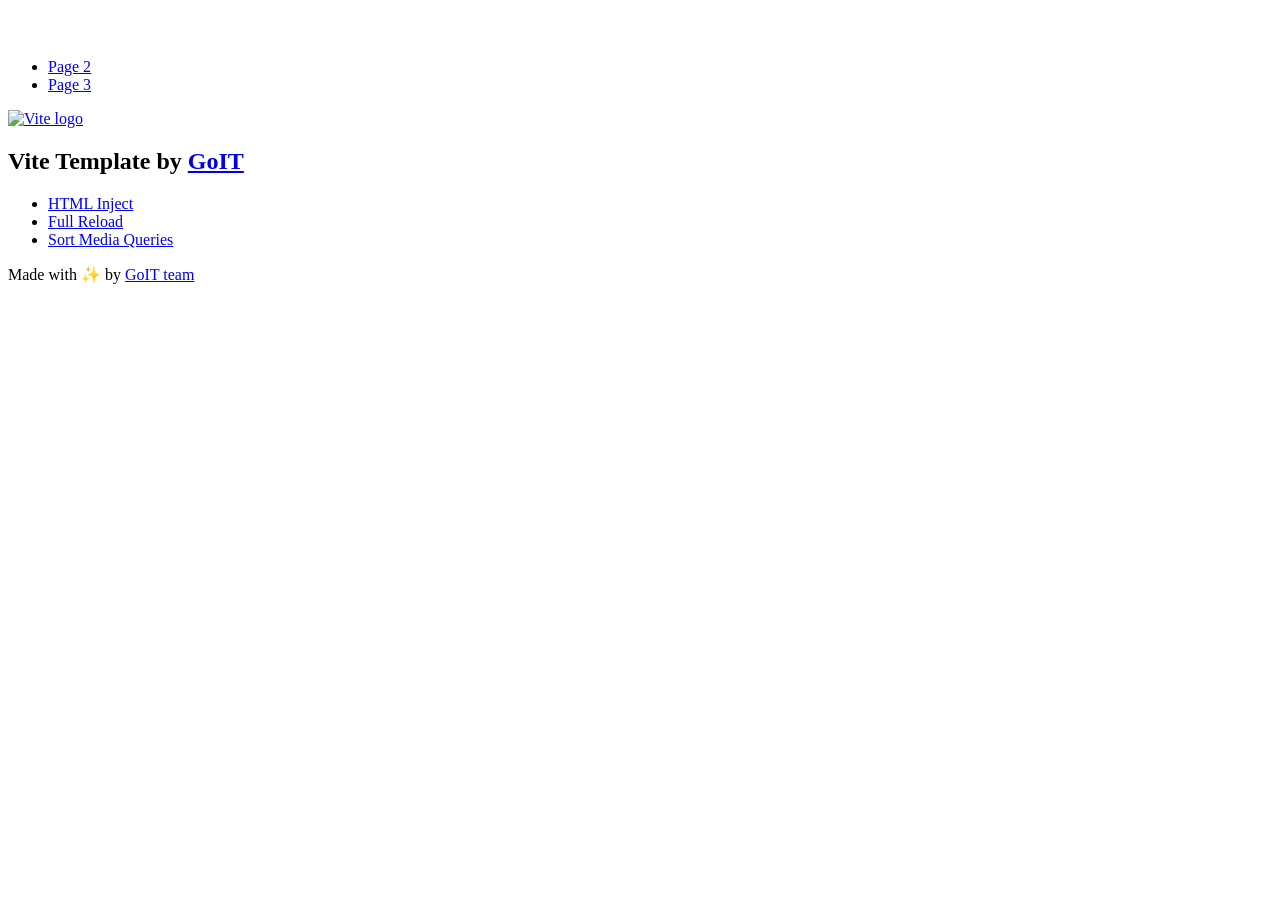
==== index.html @ dfdfc601 "Deploying to gh-pages from @ Pavel197009/goit-js-hw-10@0b516d6d982ac4b9b3d4e475f4cf24fc2723626a 🚀" ====
<!DOCTYPE html>
<html lang="en">
  <head>
    <meta charset="UTF-8" />
    <link rel="icon" type="image/svg+xml" href="/vanilla-app-template/favicon.svg" />
    <meta name="viewport" content="width=device-width, initial-scale=1.0" />
    <title>Vanilla App Template</title>
    <script type="module" crossorigin src="/vanilla-app-template/index.js"></script>
    <link rel="stylesheet" crossorigin href="/vanilla-app-template/assets/styles-DvPDDfy5.css">
  </head>
  <body>
    <header class="header">
  <div class="container">
    <nav class="nav">
      <a class="nav-logo" href="./index.html" aria-label="Site logo">
        <svg class="nav-logo-icon" width="100" height="30">
          <use href="/vanilla-app-template/assets/sprite-E8vg0sBb.svg#logo"></use>
        </svg>
      </a>
      <ul class="nav-list">
        <li class="nav-item">
          <a class="nav-link {=$highlight-act}" href="./page-2.html">Page 2</a>
        </li>
        <li class="nav-item">
          <a class="nav-link {=$highlight-curr}" href="./page-3.html">Page 3</a>
        </li>
      </ul>
    </nav>
  </div>
</header>


    <main>
      <!-- Loads the specified .html file -->
      <section class="vite-promo">
  <div class="container">
    <div class="vite-promo-thumb">
      <a
        class="vite-promo-link"
        href="https://vitejs.dev/"
        target="_blank"
        rel="noopener noreferrer"
        aria-label="Link to Vite official website"
        title="Vite.js  build tool"
      >
        <!-- Path to images as from index.html file -->
        <img
          class="pic"
          src="/vanilla-app-template/assets/vite-logo-9o_aqrTe.png"
          alt="Vite logo"
          width="640"
          height="640"
        />
      </a>
    </div>
    <h1 class="main-title">
      <span class="main-title-gradient">Vite</span>
      Template by
      <a
        class="main-title-link"
        href="https://github.com/goitacademy/vanilla-app-template"
        target="_blank"
        rel="noopener noreferrer"
      >
        GoIT
      </a>
    </h1>
  </div>
</section>

      <article class="badges">
  <div class="container">
    <ul class="badges-list">
      <li class="badges-item">
        <a
          class="badges-link"
          href="https://www.npmjs.com/package/vite-plugin-html-inject"
          target="_blank"
          rel="noopener noreferrer"
        >
          HTML Inject
        </a>
      </li>
      <li class="badges-item">
        <a
          class="badges-link"
          href="https://www.npmjs.com/package/vite-plugin-full-reload"
          target="_blank"
          rel="noopener noreferrer"
        >
          Full Reload
        </a>
      </li>
      <li class="badges-item">
        <a
          class="badges-link"
          href="https://www.npmjs.com/package/postcss-sort-media-queries"
          target="_blank"
          rel="noopener noreferrer"
        >
          Sort Media Queries
        </a>
      </li>
    </ul>
  </div>
</article>

    </main>

    <footer class="footer">
  <div class="container">
    <p class="footer-desc">
      Made with ✨ by
      <a
        class="footer-link"
        href="https://goit.global/ua/"
        target="_blank"
        rel="noopener noreferrer"
      >
        GoIT team
      </a>
    </p>
  </div>
</footer>


  </body>
</html>
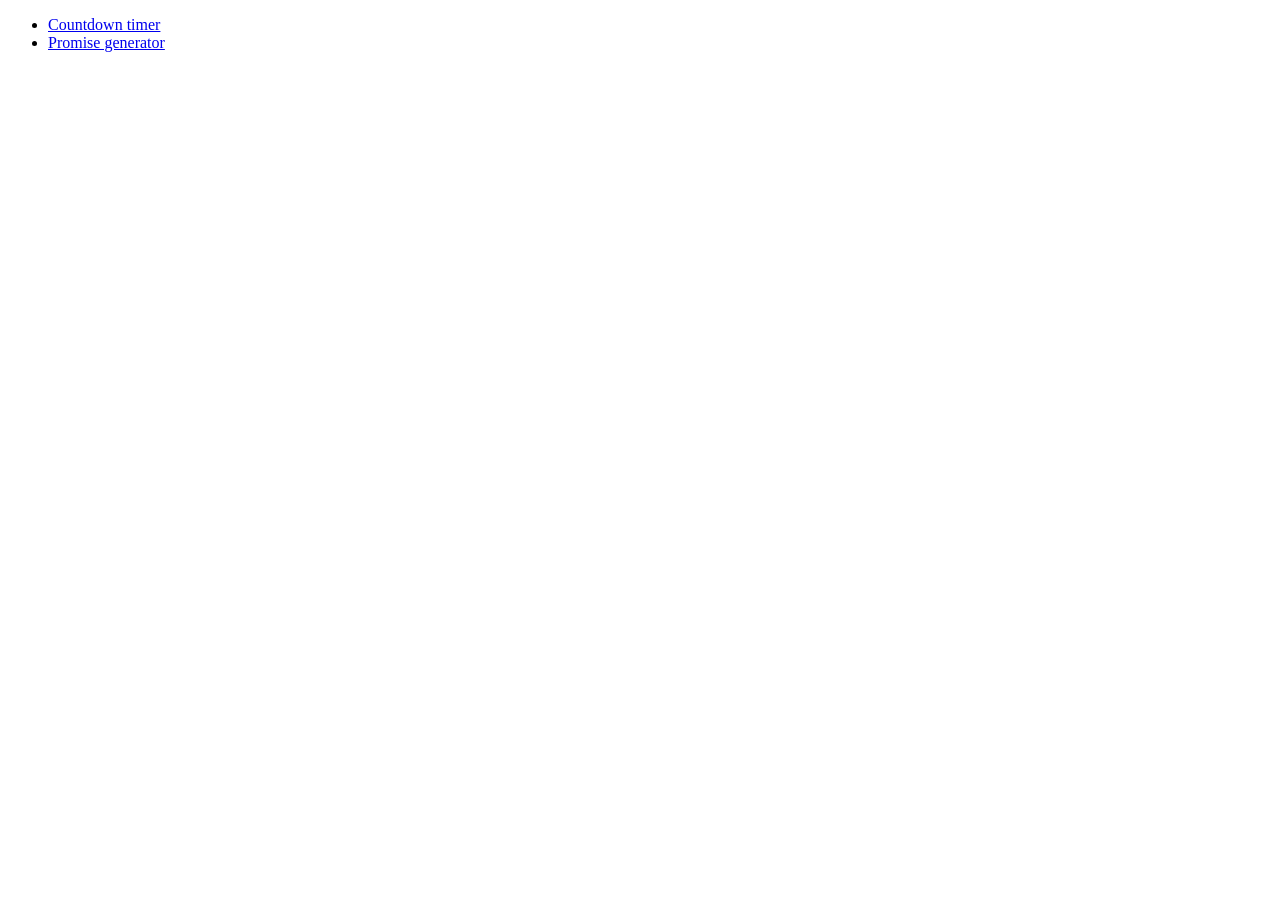
==== commit 88e3be91: "Deploying to gh-pages from @ Pavel197009/goit-js-hw-10@480e5921b8d7263e4a7c2f14b4f7165a9b7d5d00 🚀" ====
--- a/index.html
+++ b/index.html
@@ -1,128 +1,22 @@
 <!DOCTYPE html>
 <html lang="en">
-  <head>
-    <meta charset="UTF-8" />
-    <link rel="icon" type="image/svg+xml" href="/vanilla-app-template/favicon.svg" />
-    <meta name="viewport" content="width=device-width, initial-scale=1.0" />
-    <title>Vanilla App Template</title>
-    <script type="module" crossorigin src="/vanilla-app-template/index.js"></script>
-    <link rel="stylesheet" crossorigin href="/vanilla-app-template/assets/styles-DvPDDfy5.css">
-  </head>
-  <body>
-    <header class="header">
-  <div class="container">
-    <nav class="nav">
-      <a class="nav-logo" href="./index.html" aria-label="Site logo">
-        <svg class="nav-logo-icon" width="100" height="30">
-          <use href="/vanilla-app-template/assets/sprite-E8vg0sBb.svg#logo"></use>
-        </svg>
-      </a>
-      <ul class="nav-list">
-        <li class="nav-item">
-          <a class="nav-link {=$highlight-act}" href="./page-2.html">Page 2</a>
-        </li>
-        <li class="nav-item">
-          <a class="nav-link {=$highlight-curr}" href="./page-3.html">Page 3</a>
-        </li>
-      </ul>
-    </nav>
-  </div>
-</header>
 
+<head>
+  <meta charset="UTF-8" />
+  <meta name="viewport" content="width=device-width, initial-scale=1.0" />
+  <title>GOIT-JS-HW-10</title>
+  <link rel="stylesheet" href="./css/common.css" />
+</head>
 
-    <main>
-      <!-- Loads the specified .html file -->
-      <section class="vite-promo">
-  <div class="container">
-    <div class="vite-promo-thumb">
-      <a
-        class="vite-promo-link"
-        href="https://vitejs.dev/"
-        target="_blank"
-        rel="noopener noreferrer"
-        aria-label="Link to Vite official website"
-        title="Vite.js  build tool"
-      >
-        <!-- Path to images as from index.html file -->
-        <img
-          class="pic"
-          src="/vanilla-app-template/assets/vite-logo-9o_aqrTe.png"
-          alt="Vite logo"
-          width="640"
-          height="640"
-        />
-      </a>
-    </div>
-    <h1 class="main-title">
-      <span class="main-title-gradient">Vite</span>
-      Template by
-      <a
-        class="main-title-link"
-        href="https://github.com/goitacademy/vanilla-app-template"
-        target="_blank"
-        rel="noopener noreferrer"
-      >
-        GoIT
-      </a>
-    </h1>
-  </div>
-</section>
+<body>
+  <ul>
+    <li class="main-item">
+      <a class="main-link" href="1-timer.html">Countdown timer</a>
+    </li>
+    <li class="main-item">
+      <a class="main-link" href="2-snackbar.html">Promise generator</a>
+    </li>
+  </ul>
+</body>
 
-      <article class="badges">
-  <div class="container">
-    <ul class="badges-list">
-      <li class="badges-item">
-        <a
-          class="badges-link"
-          href="https://www.npmjs.com/package/vite-plugin-html-inject"
-          target="_blank"
-          rel="noopener noreferrer"
-        >
-          HTML Inject
-        </a>
-      </li>
-      <li class="badges-item">
-        <a
-          class="badges-link"
-          href="https://www.npmjs.com/package/vite-plugin-full-reload"
-          target="_blank"
-          rel="noopener noreferrer"
-        >
-          Full Reload
-        </a>
-      </li>
-      <li class="badges-item">
-        <a
-          class="badges-link"
-          href="https://www.npmjs.com/package/postcss-sort-media-queries"
-          target="_blank"
-          rel="noopener noreferrer"
-        >
-          Sort Media Queries
-        </a>
-      </li>
-    </ul>
-  </div>
-</article>
-
-    </main>
-
-    <footer class="footer">
-  <div class="container">
-    <p class="footer-desc">
-      Made with ✨ by
-      <a
-        class="footer-link"
-        href="https://goit.global/ua/"
-        target="_blank"
-        rel="noopener noreferrer"
-      >
-        GoIT team
-      </a>
-    </p>
-  </div>
-</footer>
-
-
-  </body>
 </html>
